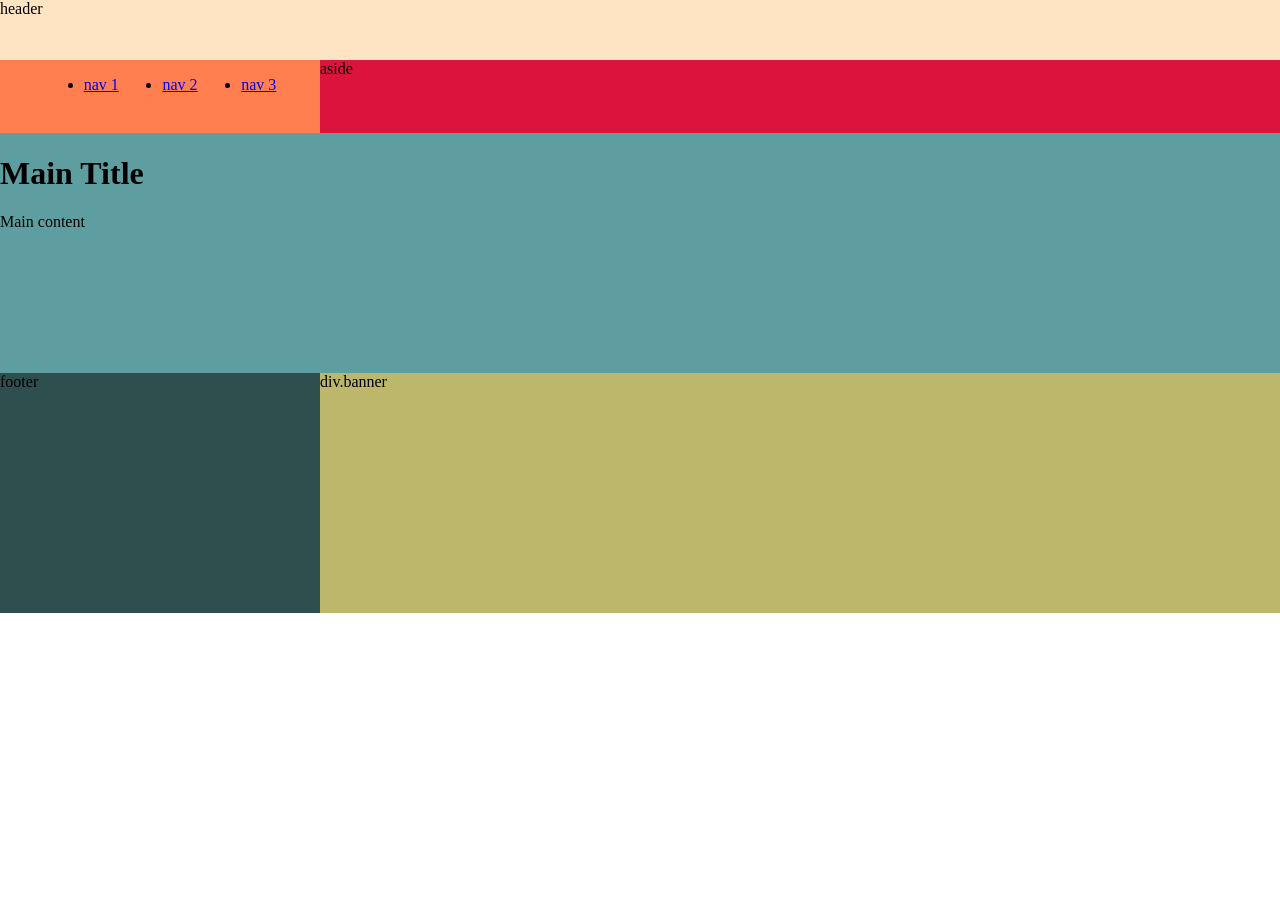
==== respo.html @ 27b6f5a3 "respo" ====
<!DOCTYPE html>
<html lang="en">
<head>
  <link rel="stylesheet" href="./respo.css">
  <meta charset="UTF-8">
  <meta name="viewport" content="width=device-width, initial-scale=1.0">
  <title>Document</title>
</head>
<body class="container">
    <header>header</header>
    <nav>
      <ul>
        <li><a href="#">nav 1</a></li>
        <li><a href="#">nav 2</a></li>
        <li><a href="#">nav 3</a></li>
      </ul>
    </nav>
    <main>
      <h1>Main Title</h1>
      <p>Main content</p>
    </main>
    <aside>aside</aside>
    <div class="banner">div.banner</div>
    <footer>footer</footer>
</body>
</html>
---- respo.css ----
body {
  margin: 0%;
}
header {
  background-color: bisque;
  grid-area: header;
}
main {
  background-color: cadetblue;
  grid-area: main;
}
nav {
  background-color: coral;
  grid-area: nav;
}
aside {
  background-color: crimson;
  grid-area: aside;
}
.banner {
  background-color: darkkhaki;
  grid-area: banner;
}
footer {
  background-color: darkslategrey;
  grid-area: footer;
}

.container {
  display: grid;
  width: 100%;
  height: 100%;
  grid-template-columns: auto auto auto auto;
  grid-template-rows: 45pt 55pt 180pt 180pt 25pt 45pt;

  grid-template-areas:
    "header header header"
    "nav nav aside"
    "main main aside"
    "main main aside"
    "... banner ..."
    "footer footer footer"
}

.container {
  display: grid;
  grid-template-columns: auto auto auto auto;
  grid-template-rows: 45pt 55pt 180pt 180pt 25pt 45pt;

  grid-template-areas:
    "... header ..."
    "... aside ..."
    "... main ..."
    "... main ..."
    "... banner ..."
    "... footer ..."
    "... nav ..."
}

@media (min-width: 700px) {
  .container {
    grid-template-columns: 1fr 3fr;
    grid-template-areas:
      "header  header"
      "nav     aside"
      "main   main"
      "footer  banner";
  }
  nav ul {
    display: flex;
    justify-content: space-evenly;
  }
}
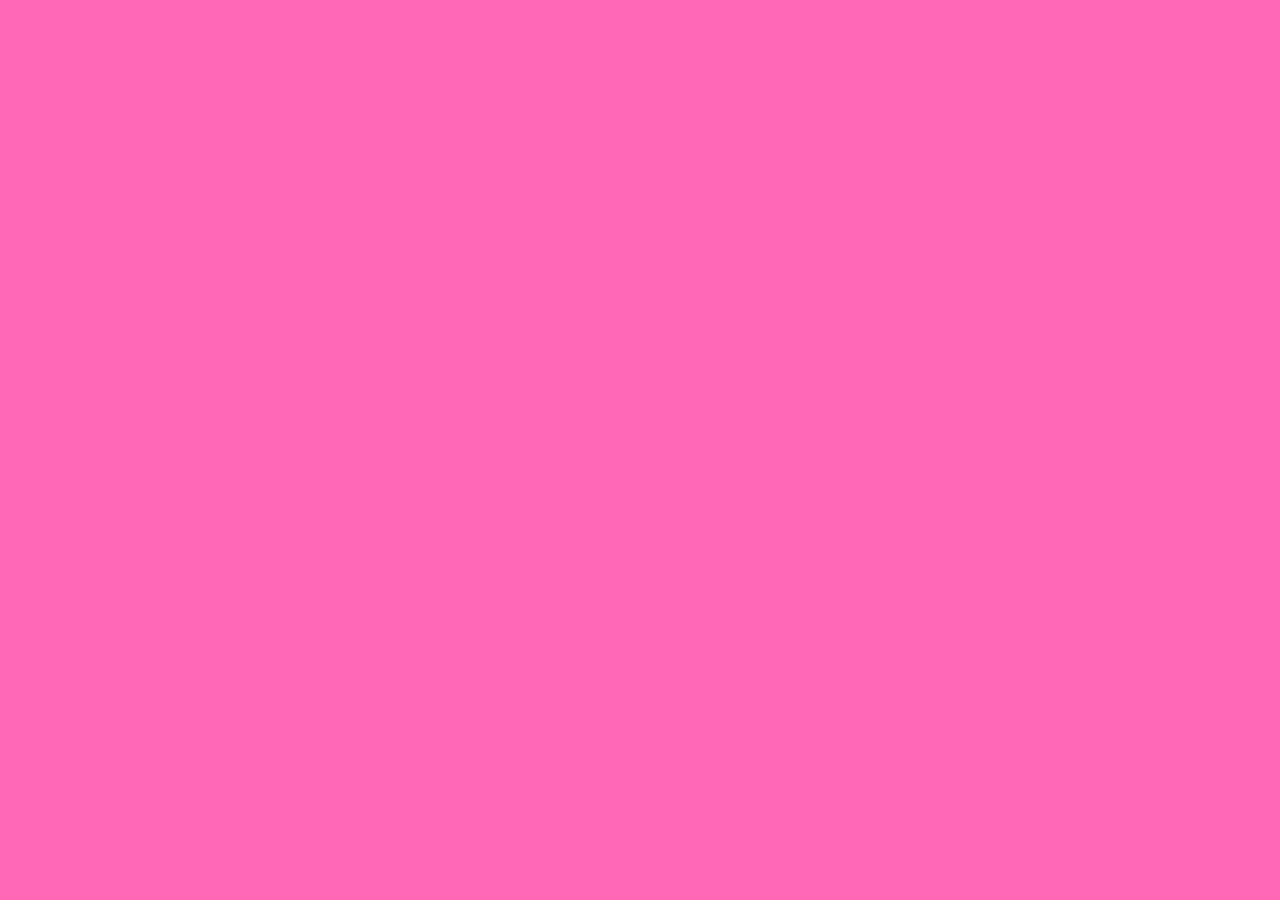
==== commit 9f8806f0: "respo" ====
--- a/respo.html
+++ b/respo.html
@@ -1,26 +1,13 @@
 <!DOCTYPE html>
 <html lang="en">
 <head>
+  <link rel="stylesheet" href="./reset.css">
   <link rel="stylesheet" href="./respo.css">
+
   <meta charset="UTF-8">
   <meta name="viewport" content="width=device-width, initial-scale=1.0">
-  <title>Document</title>
+  <title>Responsive</title>
 </head>
-<body class="container">
-    <header>header</header>
-    <nav>
-      <ul>
-        <li><a href="#">nav 1</a></li>
-        <li><a href="#">nav 2</a></li>
-        <li><a href="#">nav 3</a></li>
-      </ul>
-    </nav>
-    <main>
-      <h1>Main Title</h1>
-      <p>Main content</p>
-    </main>
-    <aside>aside</aside>
-    <div class="banner">div.banner</div>
-    <footer>footer</footer>
+<body>
 </body>
 </html>
--- a/respo.css
+++ b/respo.css
@@ -1,73 +1,3 @@
 body {
-  margin: 0%;
-}
-header {
-  background-color: bisque;
-  grid-area: header;
-}
-main {
-  background-color: cadetblue;
-  grid-area: main;
-}
-nav {
-  background-color: coral;
-  grid-area: nav;
-}
-aside {
-  background-color: crimson;
-  grid-area: aside;
-}
-.banner {
-  background-color: darkkhaki;
-  grid-area: banner;
-}
-footer {
-  background-color: darkslategrey;
-  grid-area: footer;
-}
-
-.container {
-  display: grid;
-  width: 100%;
-  height: 100%;
-  grid-template-columns: auto auto auto auto;
-  grid-template-rows: 45pt 55pt 180pt 180pt 25pt 45pt;
-
-  grid-template-areas:
-    "header header header"
-    "nav nav aside"
-    "main main aside"
-    "main main aside"
-    "... banner ..."
-    "footer footer footer"
-}
-
-.container {
-  display: grid;
-  grid-template-columns: auto auto auto auto;
-  grid-template-rows: 45pt 55pt 180pt 180pt 25pt 45pt;
-
-  grid-template-areas:
-    "... header ..."
-    "... aside ..."
-    "... main ..."
-    "... main ..."
-    "... banner ..."
-    "... footer ..."
-    "... nav ..."
-}
-
-@media (min-width: 700px) {
-  .container {
-    grid-template-columns: 1fr 3fr;
-    grid-template-areas:
-      "header  header"
-      "nav     aside"
-      "main   main"
-      "footer  banner";
-  }
-  nav ul {
-    display: flex;
-    justify-content: space-evenly;
-  }
+  background-color: hotpink;
 }
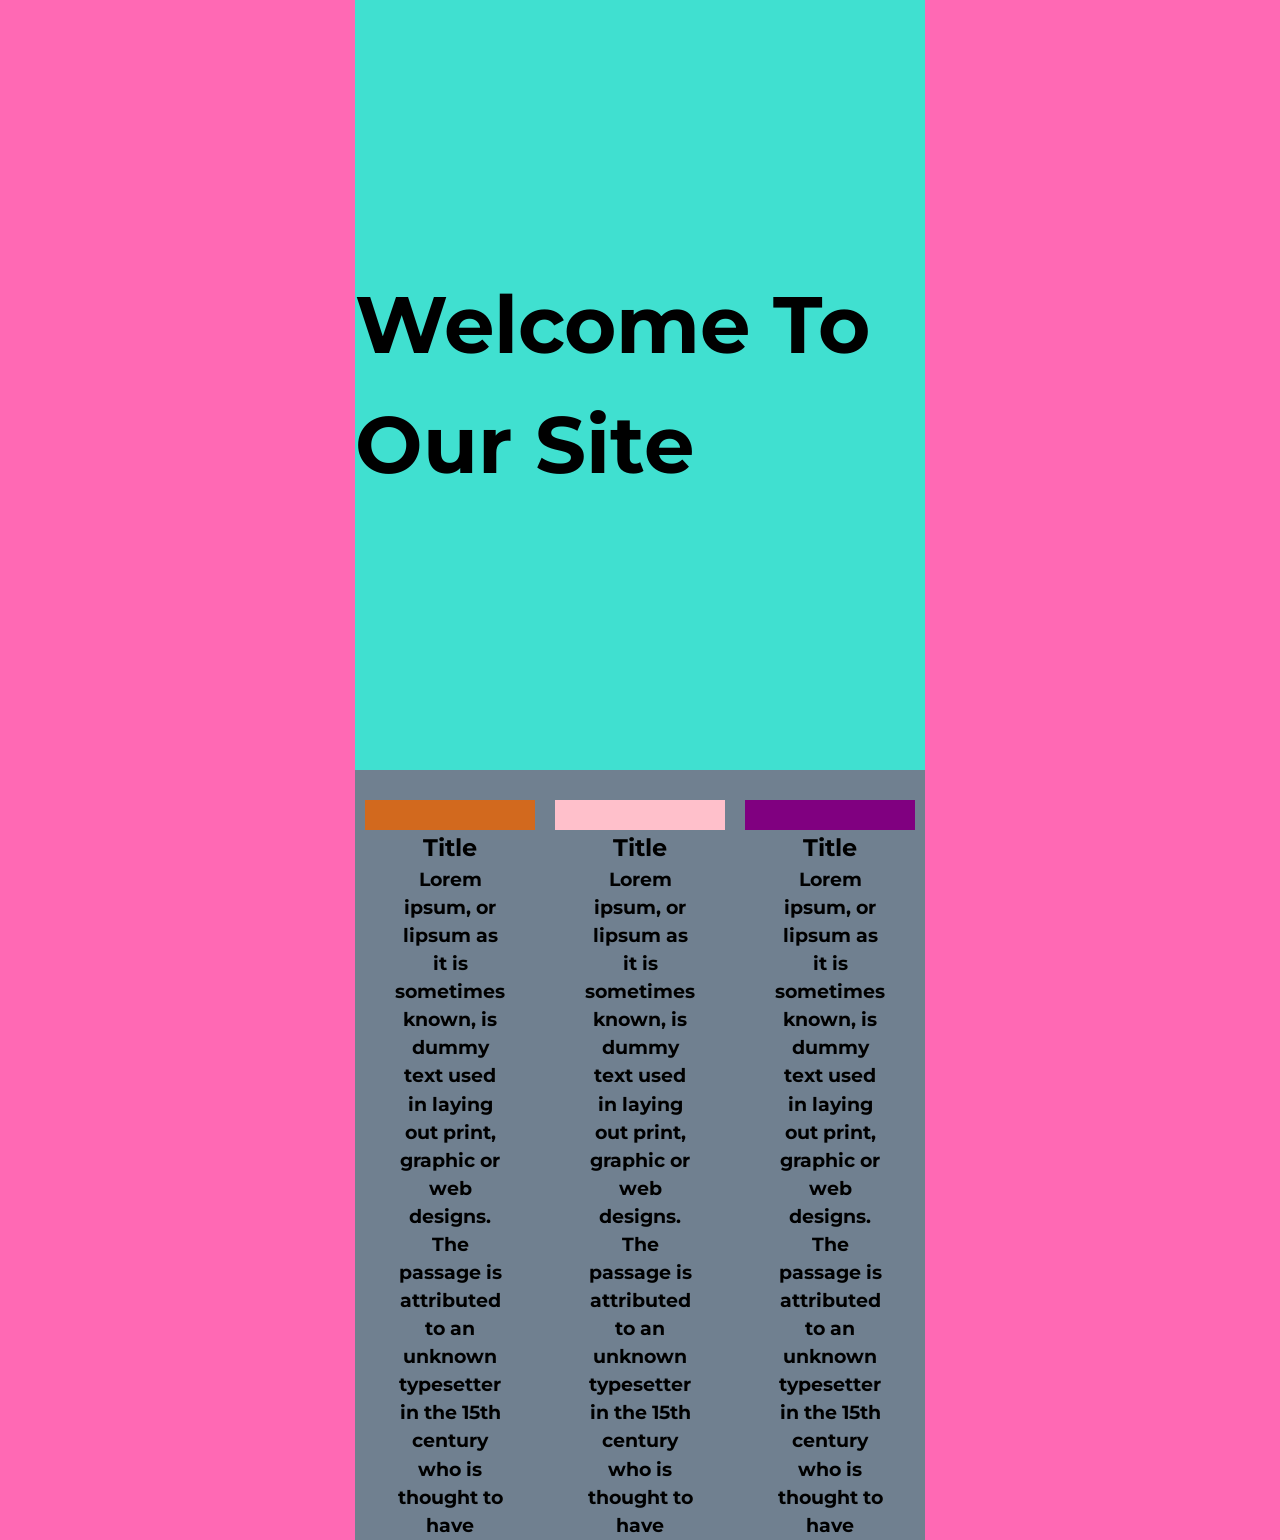
==== commit 952ddc02: "respo" ====
--- a/respo.html
+++ b/respo.html
@@ -1,13 +1,33 @@
 <!DOCTYPE html>
 <html lang="en">
 <head>
+  <link href="https://fonts.googleapis.com/css2?family=Montserrat:wght@200&display=swap" rel="stylesheet"> 
+  <link href="https://fonts.googleapis.com/css2?family=Montserrat:ital@1&display=swap" rel="stylesheet">
   <link rel="stylesheet" href="./reset.css">
   <link rel="stylesheet" href="./respo.css">
-
   <meta charset="UTF-8">
   <meta name="viewport" content="width=device-width, initial-scale=1.0">
   <title>Responsive</title>
 </head>
 <body>
+  <div class="main-container">
+    <div class="title">
+    <h1>Welcome To Our Site</h1></div>
+      <div class="orange-block">
+        <div id="orange-reg"></div>
+        <h2>Title</h2>
+        <h3>Lorem ipsum, or lipsum as it is sometimes known, is dummy text used in laying out print, graphic or web designs. The passage is attributed to an unknown typesetter in the 15th century who is thought to have </h3>
+      </div>
+      <div class="pink-block">
+        <div id="pink-reg"></div>
+        <h2>Title</h2>
+        <h3>Lorem ipsum, or lipsum as it is sometimes known, is dummy text used in laying out print, graphic or web designs. The passage is attributed to an unknown typesetter in the 15th century who is thought to have </h3>
+      </div>
+      <div class="purple-block">
+        <div id="purple-reg"></div>
+        <h2>Title</h2>
+        <h3>Lorem ipsum, or lipsum as it is sometimes known, is dummy text used in laying out print, graphic or web designs. The passage is attributed to an unknown typesetter in the 15th century who is thought to have </h3>
+      </div>
+  </div>
 </body>
 </html>
--- a/respo.css
+++ b/respo.css
@@ -1,3 +1,89 @@
 body {
   background-color: hotpink;
-}+}
+
+.main-container {
+  font-family: 'Montserrat', sans-serif;
+
+  display: grid;
+  grid-template-areas:
+  'title title title'
+  'orange-block pink-block purple-block';
+  grid-template-columns: 1fr 1fr 1fr;
+  grid-template-rows: 1fr 1fr;
+  width:min-content;
+  height: 100%;
+  margin: 0 auto;
+}
+
+.title { 
+  grid-area: title;
+  background-color: turquoise;
+  font-family: 'Montserrat', sans-serif;
+  display: flex;
+  justify-content: center;
+  align-items: center;
+  font-size: 40px;
+  }
+  
+  .orange-block {
+  grid-area: orange-block;
+  background-color: slategrey;
+  font-family: 'Montserrat', sans-serif;
+  text-align: center;
+  }
+  
+  .pink-block {
+  grid-area: pink-block;
+  background-color: slategray;
+  font-family: 'Montserrat', sans-serif;
+  text-align: center;
+  }
+  
+  .purple-block {
+    grid-area: purple-block;
+    background-color: slategray;
+    font-family: 'Montserrat', sans-serif;
+  text-align: center;
+  }
+
+  #orange-reg {
+    width: 170px;
+    height: 30px;
+    background: chocolate;
+    margin: auto;
+    margin-top: 30px;
+  }
+
+  #pink-reg {
+    width: 170px;
+    height: 30px;
+    background: pink;
+    margin: auto;
+    margin-top: 30px;
+  }
+  
+  #purple-reg {
+    width: 170px;
+    height: 30px;
+    background: purple;
+    margin: auto;
+    margin-top: 30px;
+  }
+  
+  h3 {
+    text-align: center;
+    margin-left: 40px;
+    margin-right: 40px;
+  }
+
+  @media (max-width: 576px) {
+    .main-container {
+      display: grid;
+      grid-template-areas: 
+      'title'
+      'orange-block'
+      'purple-block'
+      'pink-block';
+    }
+  }
